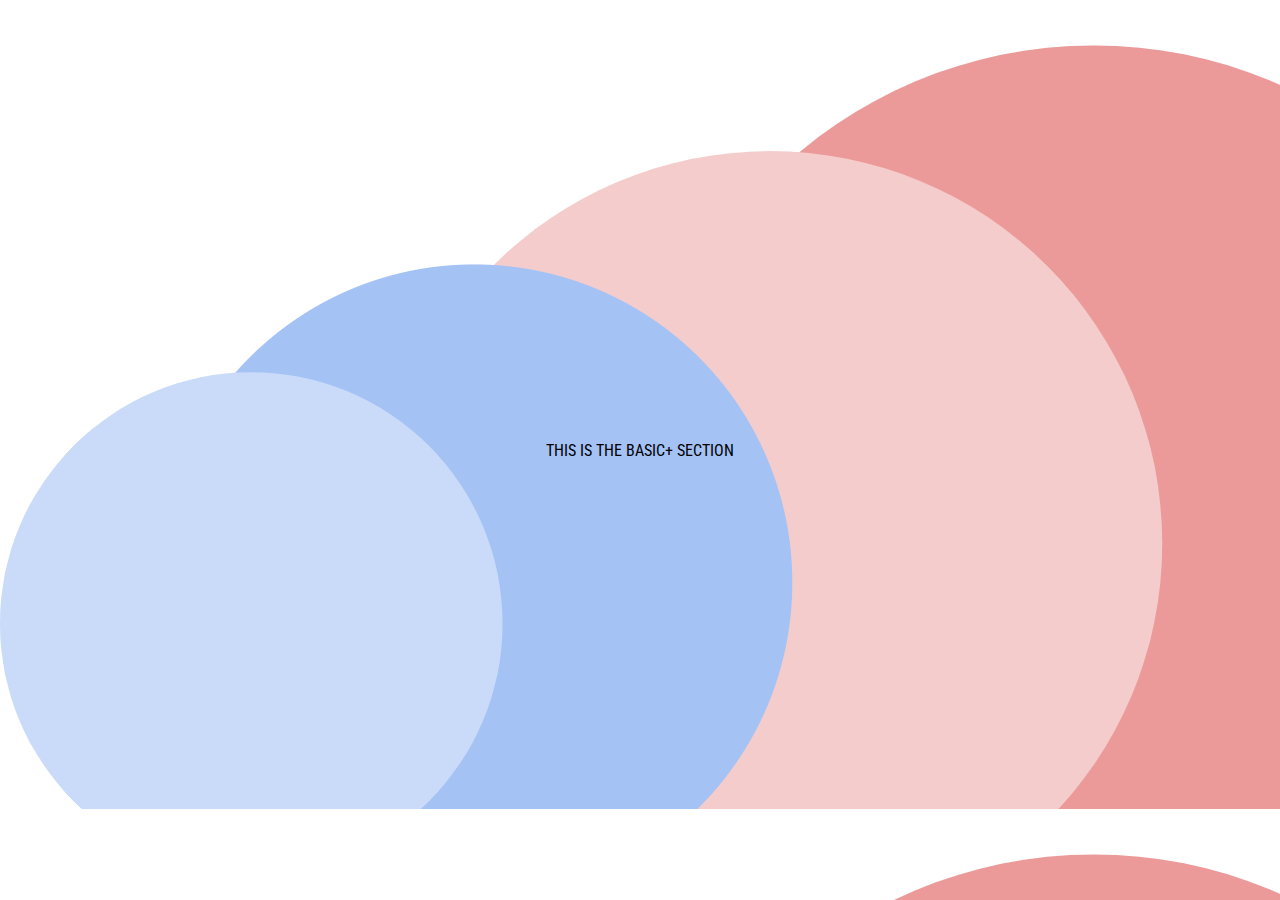
==== basic+.html @ f9be4d8e "made story line buttons and sections work" ====
<!DOCTYPE html>
<html lang="en">
    <head>
        <title>Itentivse Project</title>
        <link rel="stylesheet" href="style.css">
    </head>
    <body>
        <!--  Intro Page  -->
        <section class = "banner">
            <p>THIS IS THE BASIC+ SECTION</p>
        </section>
    </body>
</html>
---- style.css ----
/* ---- IMPORTS ---- */ 
@import url('https://fonts.googleapis.com/css2?family=Open+Sans+Condensed:wght@300&family=Oswald:wght@500&family=Roboto+Condensed:wght@300&family=Sacramento&display=swap');
/* 
font-family: 'Open Sans Condensed', sans-serif;
font-family: 'Oswald', sans-serif;
font-family: 'Roboto Condensed', sans-serif;
font-family: 'Sacramento', cursive; 
*/

* {
    margin: 0;
    padding: 0;
    box-sizing: border-box;
    font-family: 'Roboto Condensed', sans-serif;
}

body{
    min-height: 100px;
}

.banner{
    position: relative;
    width: 100%;
    height: 100vh;
    background: url(./images/background.png);
    display: flex;
    justify-content: center;
    align-items: center;
    
}
    .banner header{
        position: absolute;
        top: 0;
        left: 0;
        width: 100%;
        padding: 0.5rem 3rem;
        display: flex;
        flex-direction: row;
        justify-content: space-between;
        align-items: center;
        z-index: 100000;
        background-color: rgb(204, 222, 255);
    }

    .banner header .logo{
        color: black;
        text-decoration: none;
        font-size: 24px;
        text-transform: uppercase;
        text-transform: uppercase;
        font-weight: 700;
        letter-spacing: 1px;
    }

    ul{
        flex: 1;
        text-align: right;
    }

    ul li{
        display: inline-block;
        list-style: none;
        margin: 0 25px;
        background-color: rgb(160, 241, 252);
        padding: 0.5rem;
        border-radius: 0.5rem;
    }

    ul li a{
        text-decoration: none;
        color: black;
        padding: 0 10px;
        position: relative;
    }

    ul li a::after{
        content: '';
        width: 0%;
        height: 50%;
        background: tomato;
        position: absolute;
        left: 50%;
        transform: translateX(-50%);
        top: -28px;
        transition: 0.5s;
    }

    ul li a:hover::after{
        width: 100%;
    }

    ul li a:hover{
        color: rgb(248, 106, 106)
    }

#content{
    position: relative;
    max-width: 80%;
    text-align: center;
    display: flex;
    flex-direction: row;
    justify-content: center;
    align-items: center;
}

    #intro{
        position: relative;
    }

    #intro img{
        padding: 0.5rem 3rem;
        overflow: hidden;
    }

    #content h2{
        font-size: 32px;
    }
    
    #safe{
        text-transform: uppercase;
        background-color: white;
        border-radius: 0.5rem;
        color: rgb(160, 192, 252);
        font-size: 50px;
    }
    
    #aware{
        text-transform: uppercase;
        background-color: white;
        border-radius: 0.5rem;
        color: lightcoral;
        font-size: 50px;
    } 



.parallax{
    min-height: 550px;
    background: transparent;
}

#quote {
    z-index: 2;
    position: relative;
}



#about{
    position: relative;
    width: 100%;
    height: 100vh;
    display: flex;
    justify-content: center;
    align-items: center;
    padding: 3rem;
    background: url(./images/bg.jpg);
}

    #contentBx{
        background: lightcoral;
        padding: 100px;
        width: 50%;
    }

    #about h2{
        display: flex;
        justify-content: center;
        align-items: center;
        padding: 1rem 0 1rem 0;
    }

    .heading{
        color: white;
        font-size: 30px;
        font-weight: 600;
        letter-spacing: 1px;
        margin-bottom: 10px;
    }
    
    #text{
        color: white;
        font-size: 16px;
        font-weight: 300;
        letter-spacing: 1px;
    }

#story{
    background-color: lightsteelblue;
    padding: 3rem;
    width: 100%;
    height: 100vh;
    text-align: center;
}

    #story ul {
        list-style: none;
        margin: 0;
        padding: 0;
        display: flex;
        justify-content: center;
        align-items: center;
    }

    .card {
        width: 400px;
        margin: 3rem;
        background-color: #eee;
        box-shadow: 0 0 22px rgba(0, 0, 0, 0.44);
    }

    .card img {
        width: 100%;
    }

    .card p {
        margin: 1rem;
        padding: 0.5rem 0.5rem;
    }

    .card button{
        justify-content: center;
        align-items: center;
        position: relative;
        display: inline-block;
        padding: 12px 36px;
        margin: 10px 0;
        color: white;
        text-decoration: none;
        text-transform: uppercase;
        font-size: 18px;
        letter-spacing: 2px;
        border-radius: 40px;
        overflow: hidden;
        background: linear-gradient(90deg, rgb(248, 106, 106),  rgb(160, 241, 252) );
    }

    .card button:hover{
        color: black;
    }
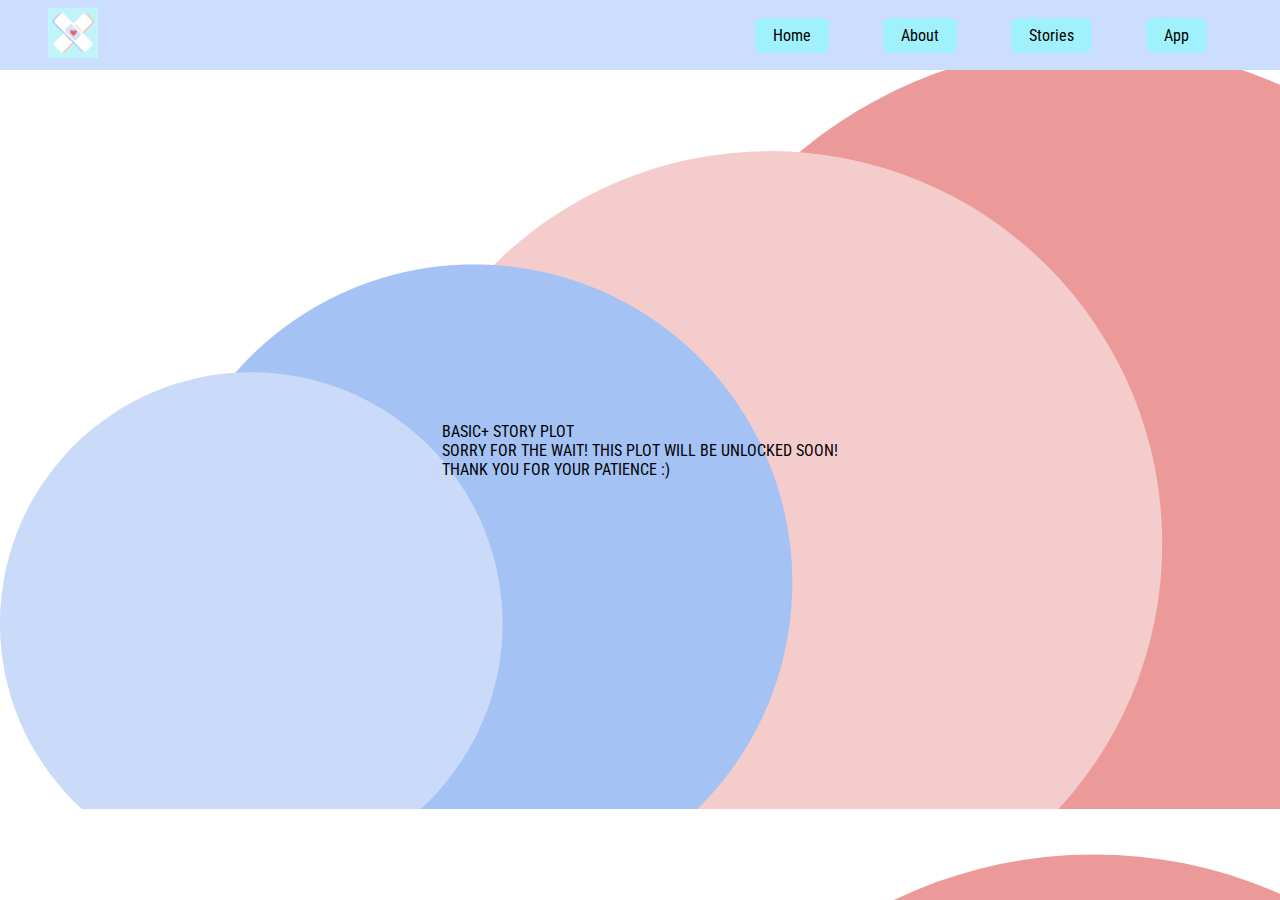
==== commit d5190ad2: "edited button sections and parallax" ====
--- a/basic+.html
+++ b/basic+.html
@@ -7,7 +7,24 @@
     <body>
         <!--  Intro Page  -->
         <section class = "banner">
-            <p>THIS IS THE BASIC+ SECTION</p>
+            <header>
+                <a href = "index.html">
+                    <img src = "./images/logo.png" width="50" height="50" id ="logo">
+                </a>
+                <ul id = "nav-list">
+                    <li><a href ="index.html">Home</a></li>
+                    <li><a href ="#about">About</a></li>
+                    <li><a href ="#story">Stories</a></li>
+                    <li><a href ="#app">App</a></li>
+                </ul>
+            </header>
+            
+            <p> BASIC+ STORY PLOT
+                <br>
+                SORRY FOR THE WAIT! THIS PLOT WILL BE UNLOCKED SOON!
+                <br>
+                THANK YOU FOR YOUR PATIENCE :)
+            </p>
         </section>
     </body>
 </html>--- a/style.css
+++ b/style.css
@@ -18,6 +18,7 @@
     min-height: 100px;
 }
 
+/* ---- INTRO PAGE HEADER ---- */ 
 .banner{
     position: relative;
     width: 100%;
@@ -46,7 +47,6 @@
         color: black;
         text-decoration: none;
         font-size: 24px;
-        text-transform: uppercase;
         text-transform: uppercase;
         font-weight: 700;
         letter-spacing: 1px;
@@ -93,6 +93,8 @@
         color: rgb(248, 106, 106)
     }
 
+/* ---- INTRO PAGE CONTENT ---- */ 
+
 #content{
     position: relative;
     max-width: 80%;
@@ -132,19 +134,14 @@
         font-size: 50px;
     } 
 
-
+/* ---- PARALLAX ---- */ 
 
 .parallax{
     min-height: 550px;
     background: transparent;
 }
 
-#quote {
-    z-index: 2;
-    position: relative;
-}
-
-
+/* ---- ABOUT US PAGE ---- */ 
 
 #about{
     position: relative;
@@ -154,44 +151,68 @@
     justify-content: center;
     align-items: center;
     padding: 3rem;
-    background: url(./images/bg.jpg);
+    background: url(./images/bg2.png);
 }
 
     #contentBx{
-        background: lightcoral;
-        padding: 100px;
-        width: 50%;
+        background: white;
+        border: solid 4px rgb(160, 192, 252);
+        padding: 1rem 150px;
+        width: 70%;
+        height: 90%;
+        position: absolute;
+        display: flex;
+        flex-direction: column;
+        justify-content: flex-start;
+        align-items: center;
     }
 
     #about h2{
         display: flex;
         justify-content: center;
         align-items: center;
-        padding: 1rem 0 1rem 0;
     }
 
     .heading{
-        color: white;
+        color: rgb(253, 127, 105);
         font-size: 30px;
         font-weight: 600;
         letter-spacing: 1px;
-        margin-bottom: 10px;
     }
     
     #text{
-        color: white;
+        color: rgb(253, 127, 105);
         font-size: 16px;
         font-weight: 300;
         letter-spacing: 1px;
     }
 
+
+/* ---- STORY LINES PAGE ---- */ 
+
 #story{
-    background-color: lightsteelblue;
-    padding: 3rem;
+    background-color:rgb(172, 200, 252);
     width: 100%;
     height: 100vh;
     text-align: center;
-}
+    display: flex;
+    justify-content: center;
+    align-items: center;
+    
+}
+    #storyBx{
+        background: white;
+        border: solid 4px rgb(248, 169, 155);
+        padding: 100px;
+        width: 80%;
+        height: 90%;
+        position: absolute;
+        
+    }
+    
+    #story h2{
+        color: rgb(247, 133, 113);
+    }
 
     #story ul {
         list-style: none;
@@ -206,26 +227,20 @@
         width: 400px;
         margin: 3rem;
         background-color: #eee;
-        box-shadow: 0 0 22px rgba(0, 0, 0, 0.44);
+        box-shadow: 0 0 22px rgb(248, 169, 155);
+        
     }
 
     .card img {
         width: 100%;
-    }
-
-    .card p {
-        margin: 1rem;
-        padding: 0.5rem 0.5rem;
+        background-color: white;
     }
 
     .card button{
-        justify-content: center;
-        align-items: center;
         position: relative;
-        display: inline-block;
+        display: flex;
         padding: 12px 36px;
         margin: 10px 0;
-        color: white;
         text-decoration: none;
         text-transform: uppercase;
         font-size: 18px;
@@ -233,9 +248,114 @@
         border-radius: 40px;
         overflow: hidden;
         background: linear-gradient(90deg, rgb(248, 106, 106),  rgb(160, 241, 252) );
-    }
-
-    .card button:hover{
+        border: none;
+        margin-left: auto;
+        margin-right: auto;
+        
+    }
+
+    .card a{
+        color: white;
+    }
+
+    .card a:hover{
         color: black;
     }
 
+/* ---- APP PAGE ---- */ 
+#app{
+    background-color:rgb(248, 139, 139);
+    width: 100%;
+    height: 100vh;
+    text-align: center;
+    display: flex;
+    justify-content: center;
+    align-items: center;
+}
+    #app img{
+        padding: 1rem;
+    }
+
+    #app h2{
+        color: rgb(248, 169, 155);
+    }
+
+    #app p{
+        position: relative;
+        display: flex;
+        padding: 12px 36px;
+        width: 30%;
+        margin: 10px 0;
+        text-decoration: none;
+        text-transform: uppercase;
+        font-size: 18px;
+        letter-spacing: 2px;
+        border-radius: 40px;
+        overflow: hidden;
+        background: linear-gradient(90deg, rgb(248, 106, 106),  rgb(160, 241, 252) );
+        border: none;
+        margin-left: auto;
+        margin-right: auto;
+    }
+
+    #app p:hover{
+        color: white;
+    }
+
+    #appBx{
+        background-color: white;
+        width: 80%;
+        padding: 2rem;
+        border: solid 4px rgb(160, 241, 252);
+    }
+
+    #stores{
+        display: flex;
+        flex-direction: row;
+        justify-content: space-evenly;
+        align-items: center;
+        
+    }
+
+    #stores #apple img{
+        padding: 3.2rem;
+    }
+
+
+/* ---- FOOTER ---- */ 
+footer{
+    background-color:rgb(43, 56, 80);
+    color: white;
+    width: 100%;
+    text-align: center;
+    display: flex;
+    flex-direction: column;
+    justify-content: center;
+    align-items: center;
+    padding: 3rem;
+}
+
+    footer h3{
+        padding: 1rem;
+        text-transform: uppercase;
+    }
+
+    footer p{
+        padding: 1rem;
+        text-transform: uppercase;
+    }
+
+    footer span{
+        color:rgb(248, 139, 139);
+    }
+
+    .github, .instagram{
+        color: white;
+        text-decoration: none;
+        padding: 1rem 1rem 0 1rem;
+    }
+
+
+    .github:hover, .instagram:hover{
+        color: rgb(248, 139, 139);
+    }